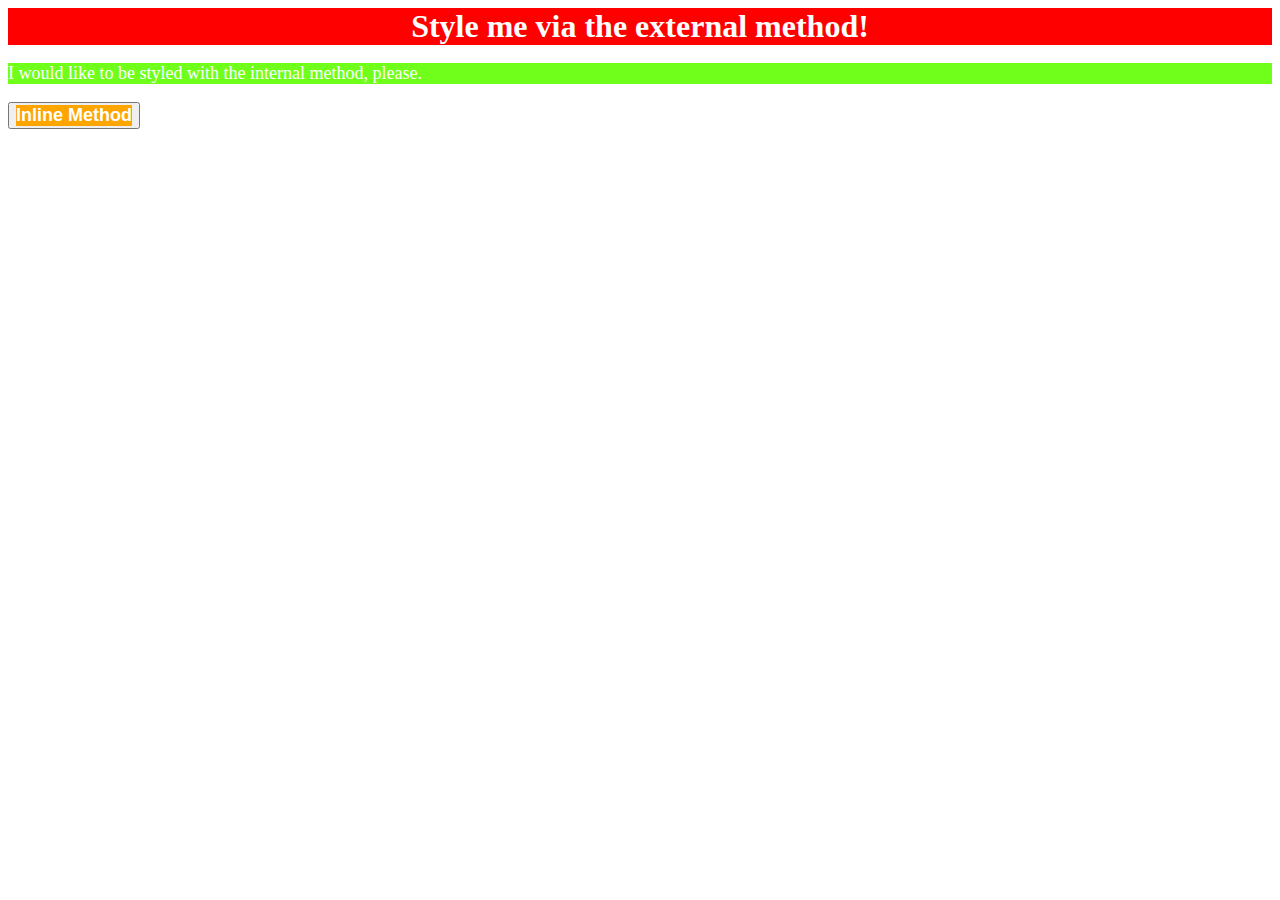
==== foundations/01-css-methods/index.html @ 0fcede44 "Colors" ====
<!DOCTYPE html>
<html lang="en">
  <head>
    <meta charset="UTF-8">
    <meta http-equiv="X-UA-Compatible" content="IE=edge">
    <meta name="viewport" content="width=device-width, initial-scale=1.0">
    <link rel="stylesheet" href="index.css" />
    <style> p{ 
              color: white;
              background: rgba(94, 255, 0, 0.894);
              font-size: 18px
    }
      </style>
    <title>Methods for Adding CSS</title>
  </head>
  <body>
    <div><font-size>Style me via the external method!</font-size></div>

    <p>I would like to be styled with the internal method, please.</p>

    <button> <div style="color:white; background:orange; font-size: 18px;"> Inline Method</button>
  </body>
</html>
---- foundations/01-css-methods/index.css ----
div {
    color: white;
    background-color: rgb(255, 0, 0);
    font-weight: bold;
    font-size: 32px;
    text-align: center;
  }
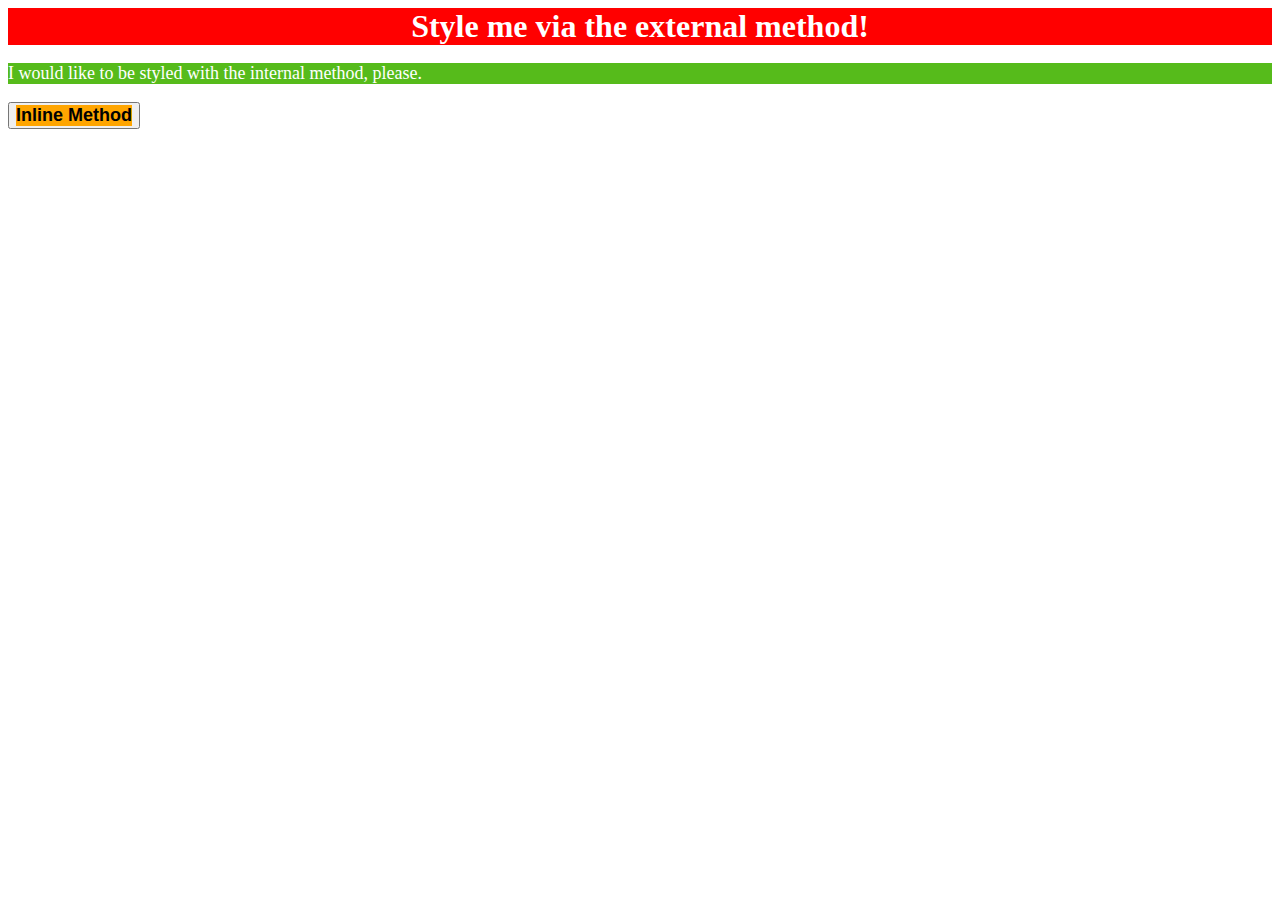
==== commit e8a10d5e: "Update Colors" ====
--- a/foundations/01-css-methods/index.html
+++ b/foundations/01-css-methods/index.html
@@ -7,7 +7,7 @@
     <link rel="stylesheet" href="index.css" />
     <style> p{ 
               color: white;
-              background: rgba(94, 255, 0, 0.894);
+              background: rgba(66, 179, 0, 0.894);
               font-size: 18px
     }
       </style>
@@ -18,6 +18,6 @@
 
     <p>I would like to be styled with the internal method, please.</p>
 
-    <button> <div style="color:white; background:orange; font-size: 18px;"> Inline Method</button>
+    <button> <div style="color:rgb(0, 0, 0); background:orange; font-size: 18px; "> Inline Method</button>
   </body>
 </html>